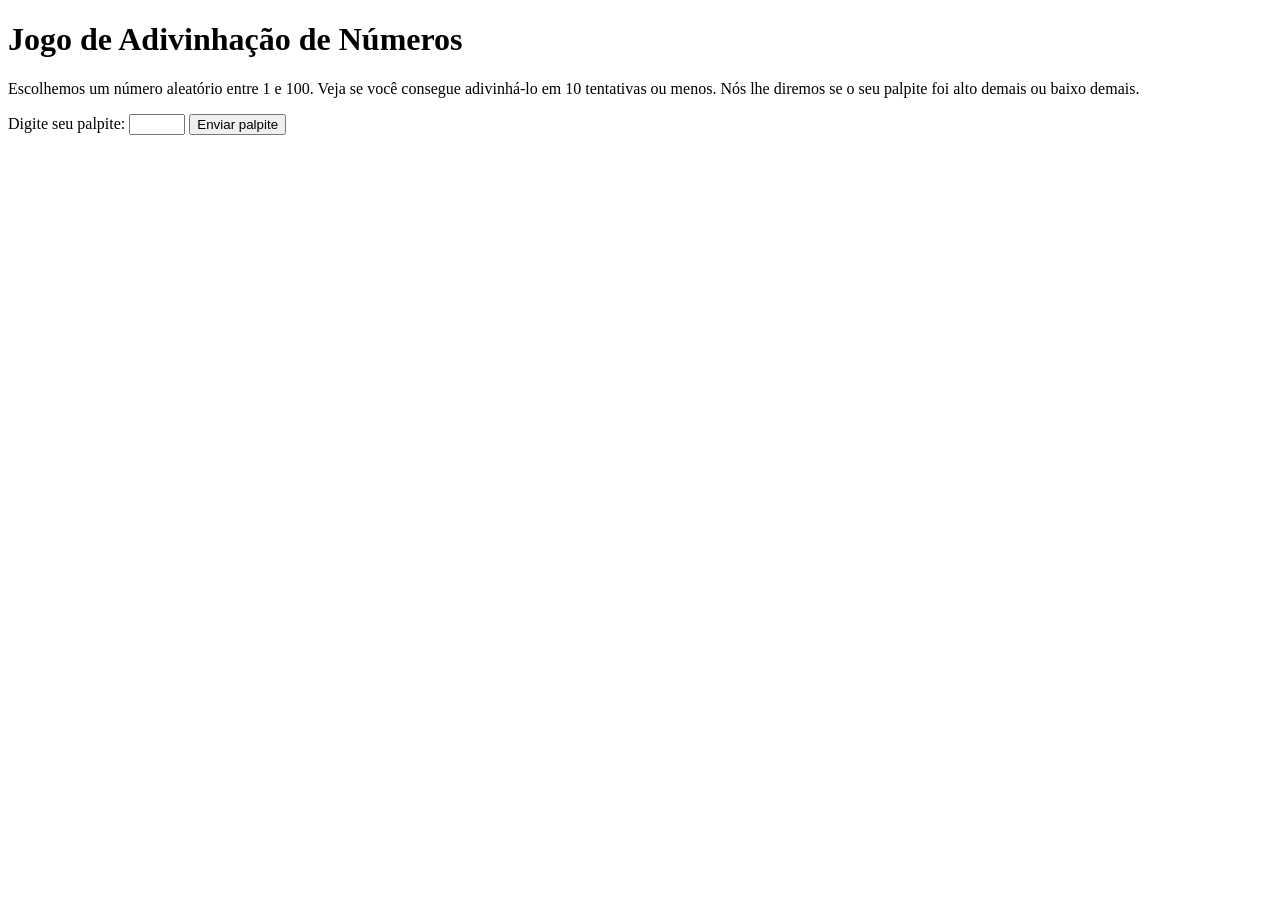
==== desafio06.html @ e567263a "desafios" ====
<!DOCTYPE html>
<html lang="pt-BR">
<head>
    <meta charset="utf-8">

    <title>Jogo de Adivinhação de Números</title>

    <!-- <style>
        html {
            font-family: sans-serif;
        }

        body {
            width: 50%;
            max-width: 800px;
            min-width: 480px;
            margin: 0 auto;
        }

        .formulario input[type="number"] {
            width: 200px;
        }

        .ultimoResultado {
            color: white;
            padding: 3px;
        }
    </style> -->
</head>

<body>
    <h1>Jogo de Adivinhação de Números</h1>

    <p>
        Escolhemos um número aleatório entre 1 e 100.
        Veja se você consegue adivinhá-lo em 10
        tentativas ou menos. Nós lhe diremos se
        o seu palpite foi alto demais ou baixo demais.
    </p>

    <div class="formulario">
        <label for="campoPalpite">
            Digite seu palpite:
        </label>

        <input
            type="number"
            min="1"
            max="100"
            required
            id="campoPalpite"
            class="campoPalpite"
        >

        <input
            type="submit"
            value="Enviar palpite"
            class="enviarPalpite"
        >
    </div>

    <div class="paragrafosResultado">
        <p class="palpites"></p>
        <p class="ultimoResultado"></p>
        <p class="dica"></p>
    </div>

    <script src="./desafio06.js"></script>
</body>
</html>
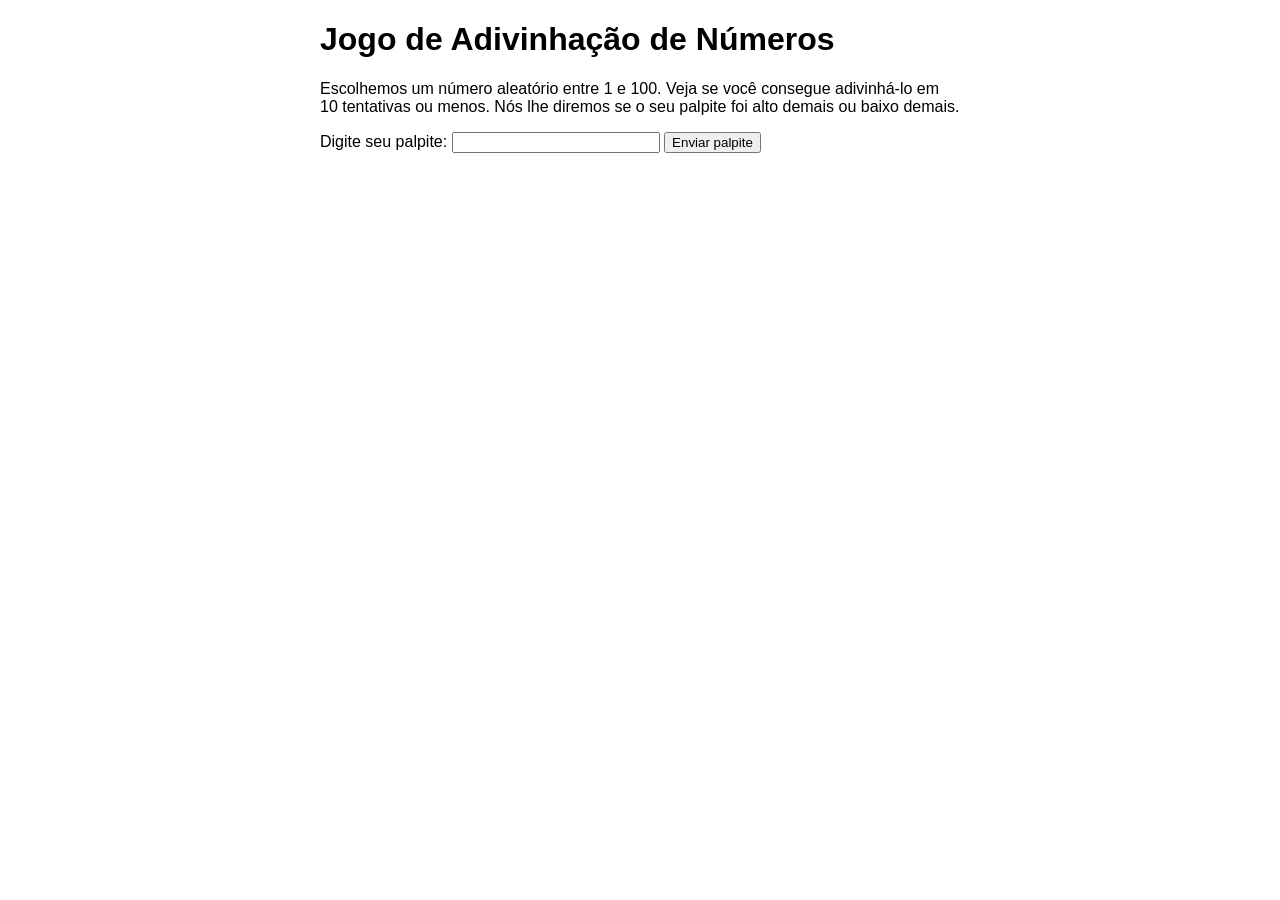
==== commit a230a5a0: "update" ====
--- a/desafio06.html
+++ b/desafio06.html
@@ -6,7 +6,7 @@
 
     <title>Jogo de Adivinhação de Números</title>
 
-    <!-- <style>
+    <style>
         html {
             font-family: sans-serif;
         }
@@ -26,7 +26,7 @@
             color: white;
             padding: 3px;
         }
-    </style> -->
+    </style>
 </head>
 
 <body>
